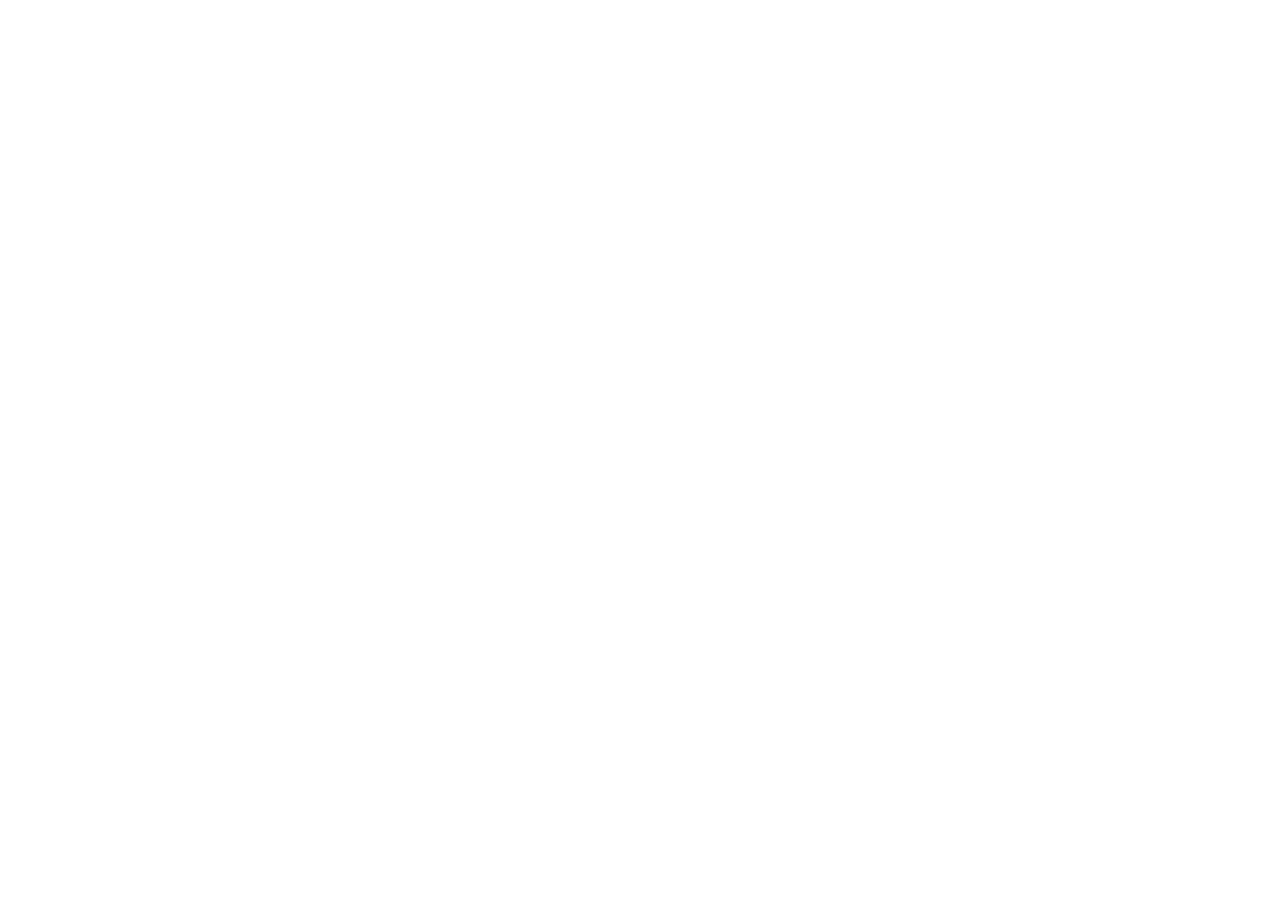
==== Foundation/odin-recipes-project-1/index.html @ e32a92d2 "." ====
<!DOCTYPE html>
<html lang="en">
<head>
    <meta charset="UTF-8">
    <meta http-equiv="X-UA-Compatible" content="IE=edge">
    <meta name="viewport" content="width=device-width, initial-scale=1.0">
    <title>Document</title>
</head>
<body>
    
</body>
</html>
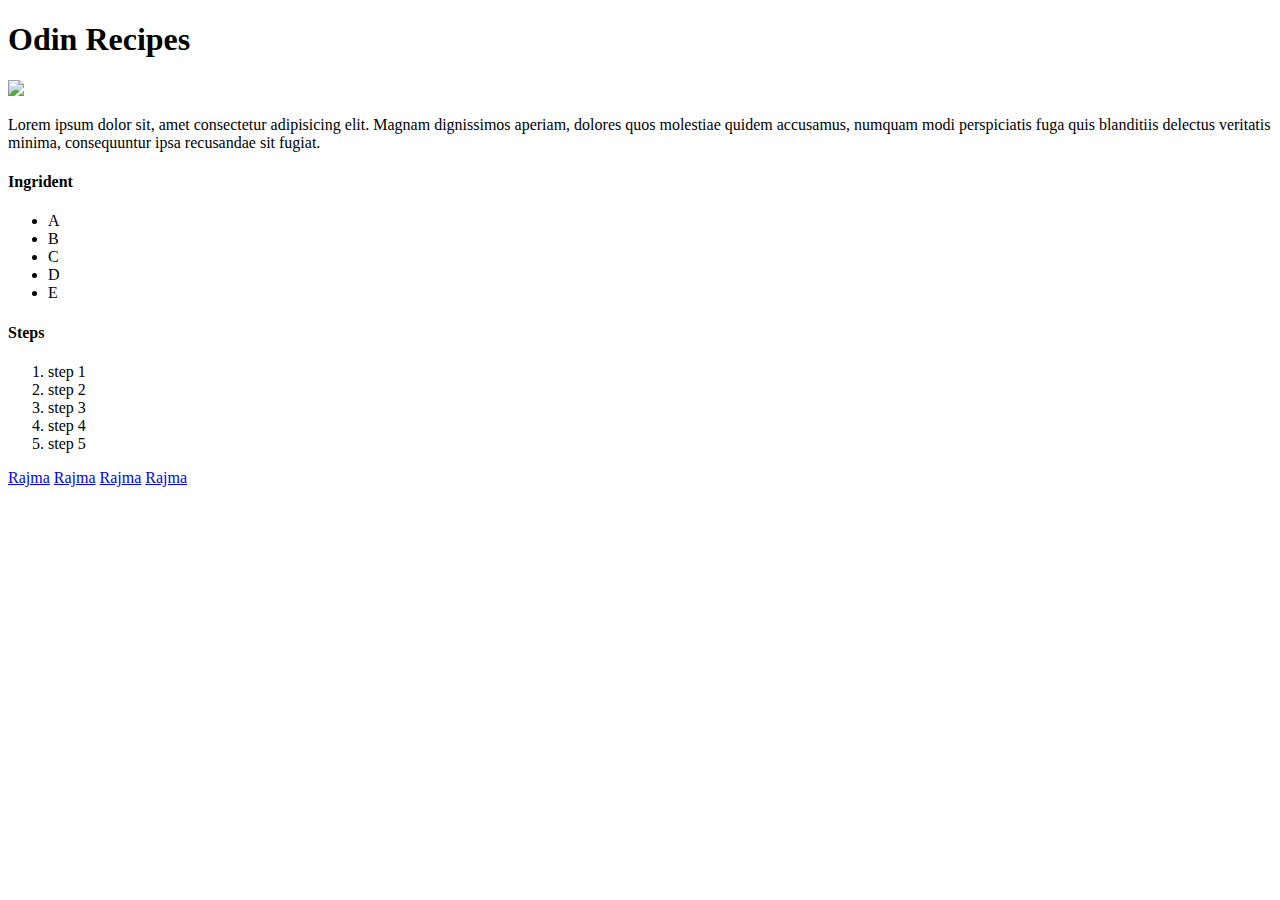
==== commit 74c349e5: "project 1 done" ====
--- a/Foundation/odin-recipes-project-1/index.html
+++ b/Foundation/odin-recipes-project-1/index.html
@@ -7,6 +7,29 @@
     <title>Document</title>
 </head>
 <body>
-    
+    <h1>Odin Recipes</h1>
+    <img src="https://imagesvc.meredithcorp.io/v3/mm/image?url=https%3A%2F%2Fstatic.onecms.io%2Fwp-content%2Fuploads%2Fsites%2F43%2F2020%2F07%2F22%2F1015406_original.jpg" width="" height="500"/>
+    <p>Lorem ipsum dolor sit, amet consectetur adipisicing elit. Magnam dignissimos aperiam, dolores quos molestiae quidem accusamus, numquam modi perspiciatis fuga quis blanditiis delectus veritatis minima, consequuntur ipsa recusandae sit fugiat.</p>
+    <h4>Ingrident</h4>
+    <ul>
+        <li>A</li>
+        <li>B</li>
+        <li>C</li>
+        <li>D</li>
+        <li>E</li>
+    </ul>
+    <h4>Steps</h4>
+    <ol>
+        <li>step 1</li>
+        <li>step 2</li>
+        <li>step 3</li>
+        <li>step 4</li>
+        <li>step 5</li>
+    </ol>
+    <a href="./Recipe/rajma.html">Rajma</a>
+    <a href="./Recipe/rajma.html">Rajma</a>
+    <a href="./Recipe/rajma.html">Rajma</a>
+    <a href="./Recipe/rajma.html">Rajma</a>
+
 </body>
 </html>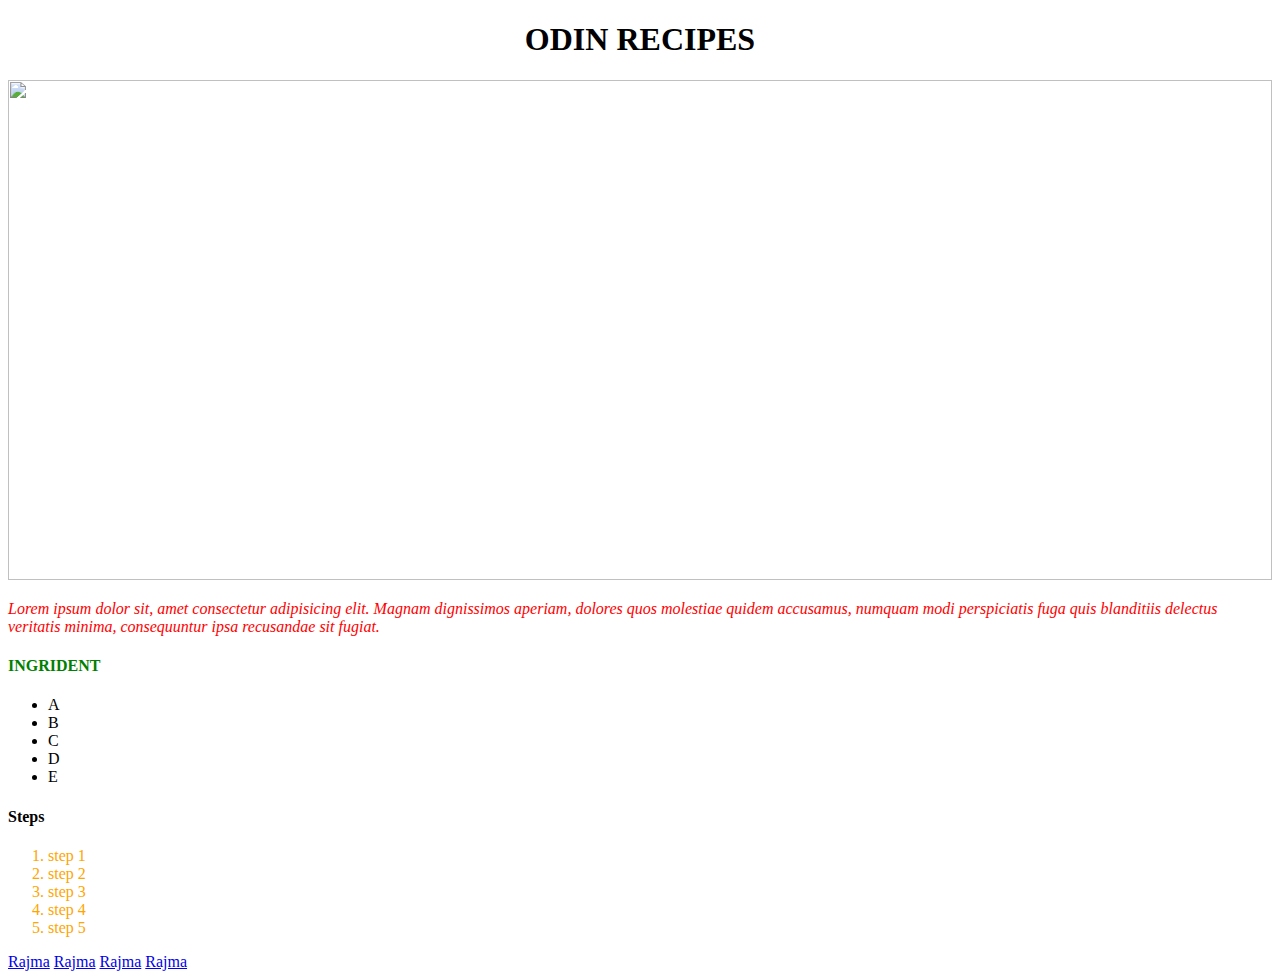
==== commit eaf339fb: "basis styling" ====
--- a/Foundation/odin-recipes-project-1/index.html
+++ b/Foundation/odin-recipes-project-1/index.html
@@ -4,13 +4,14 @@
     <meta charset="UTF-8">
     <meta http-equiv="X-UA-Compatible" content="IE=edge">
     <meta name="viewport" content="width=device-width, initial-scale=1.0">
+    <link rel="stylesheet" href="style.css">
     <title>Document</title>
 </head>
 <body>
     <h1>Odin Recipes</h1>
-    <img src="https://imagesvc.meredithcorp.io/v3/mm/image?url=https%3A%2F%2Fstatic.onecms.io%2Fwp-content%2Fuploads%2Fsites%2F43%2F2020%2F07%2F22%2F1015406_original.jpg" width="" height="500"/>
-    <p>Lorem ipsum dolor sit, amet consectetur adipisicing elit. Magnam dignissimos aperiam, dolores quos molestiae quidem accusamus, numquam modi perspiciatis fuga quis blanditiis delectus veritatis minima, consequuntur ipsa recusandae sit fugiat.</p>
-    <h4>Ingrident</h4>
+    <img class="img" src="https://imagesvc.meredithcorp.io/v3/mm/image?url=https%3A%2F%2Fstatic.onecms.io%2Fwp-content%2Fuploads%2Fsites%2F43%2F2020%2F07%2F22%2F1015406_original.jpg" width="" height="500"/>
+    <p id="p__tag">Lorem ipsum dolor sit, amet consectetur adipisicing elit. Magnam dignissimos aperiam, dolores quos molestiae quidem accusamus, numquam modi perspiciatis fuga quis blanditiis delectus veritatis minima, consequuntur ipsa recusandae sit fugiat.</p>
+    <h4 id="ind">Ingrident</h4>
     <ul>
         <li>A</li>
         <li>B</li>
@@ -18,7 +19,7 @@
         <li>D</li>
         <li>E</li>
     </ul>
-    <h4>Steps</h4>
+    <h4 id="step">Steps</h4>
     <ol>
         <li>step 1</li>
         <li>step 2</li>
--- a/Foundation/odin-recipes-project-1/style.css
+++ b/Foundation/odin-recipes-project-1/style.css
@@ -0,0 +1,28 @@
+h1 {
+    text-align: center;
+    text-transform: uppercase;
+}
+
+.img{
+    width: 100%;
+    border: 10px;
+} 
+
+#p__tag{
+    color: red;
+    font-weight: 500;
+    font-size: medium;
+    font-style: italic;
+}
+
+#ind{
+    color: green;
+    /* text-decoration: line-through; */
+    text-transform: uppercase;
+
+}
+
+ol li {
+    color: orange;
+
+}